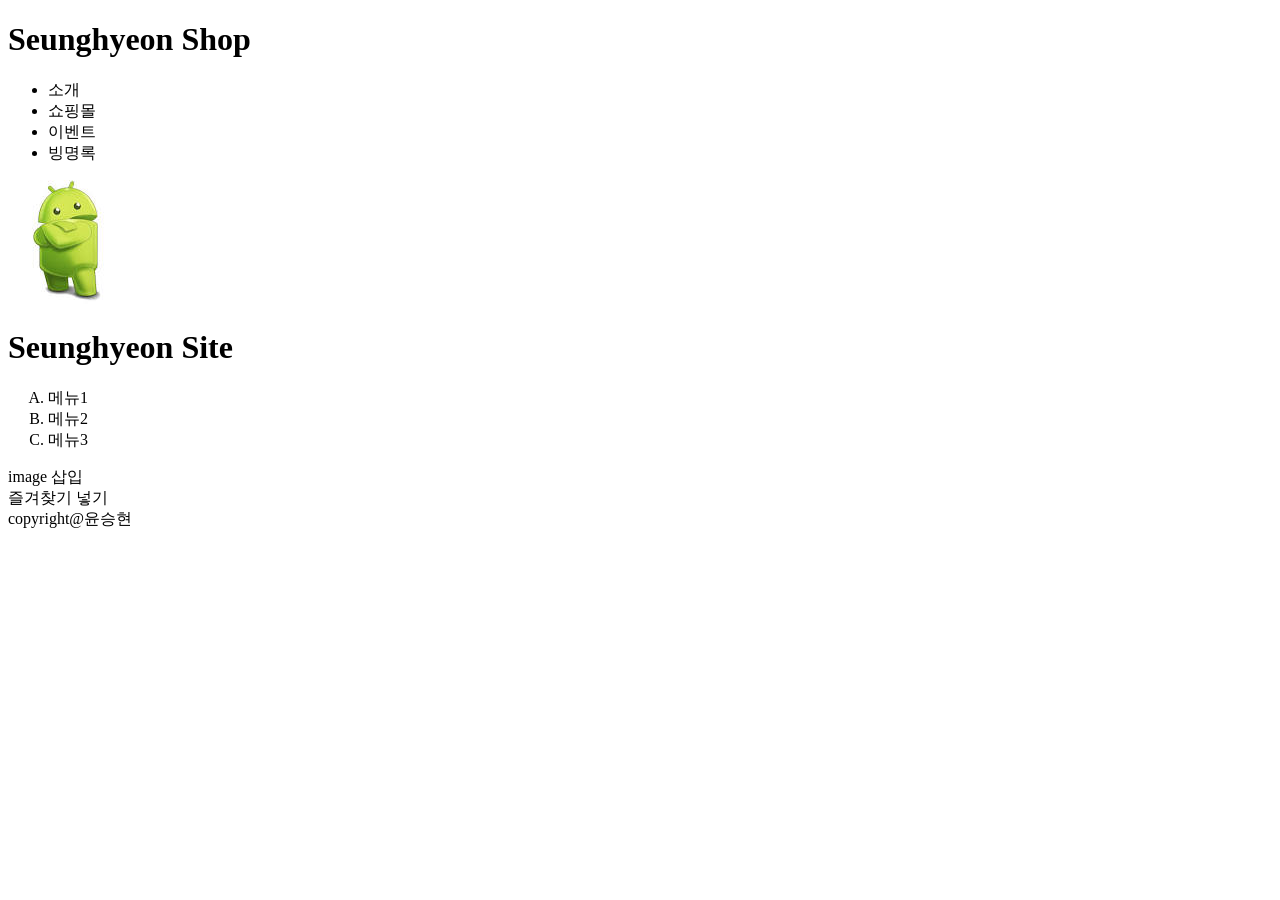
==== index1.html @ ccc153da "Add files via upload" ====
<!DOCTYPE html>
<html lang="ko">
<head>
    <meta charset="UTF-8">
    <meta http-equiv="X-UA-Compatible" content="IE=edge">
    <meta name="viewport" content="width=device-width, initial-scale=1.0">
    <meta name="author"   content="윤승현" />
    <meta name="keywords" content="빅데이터, django, python" />
    <title>Welcome to Seunghyeon Shopping Mall</title>
</head>
<body>
    <h1> Seunghyeon Shop</h1>
    <ul>
        <li> 소개</li>
        <li> 쇼핑몰</li>
        <li> 이벤트</li>
        <li> 빙명록</li>
    </ul>
    <header>
    <img src="./images/logo.jpg" />
    <h1> Seunghyeon Site</h1>
    </header>
    <nav>
        <ol type="A">
            <li> 메뉴1</li>
            <li> 메뉴2</li>
            <li> 메뉴3</li>
        </ol>
    </nav>
    <section>
        <article>
            image 삽입
        </article>
        <article></article>
        <article></article>
        <aside> 즐겨찾기 넣기

        </aside>
    </section>
    <footer>
        copyright@윤승현
    </footer>
</body>
</html>
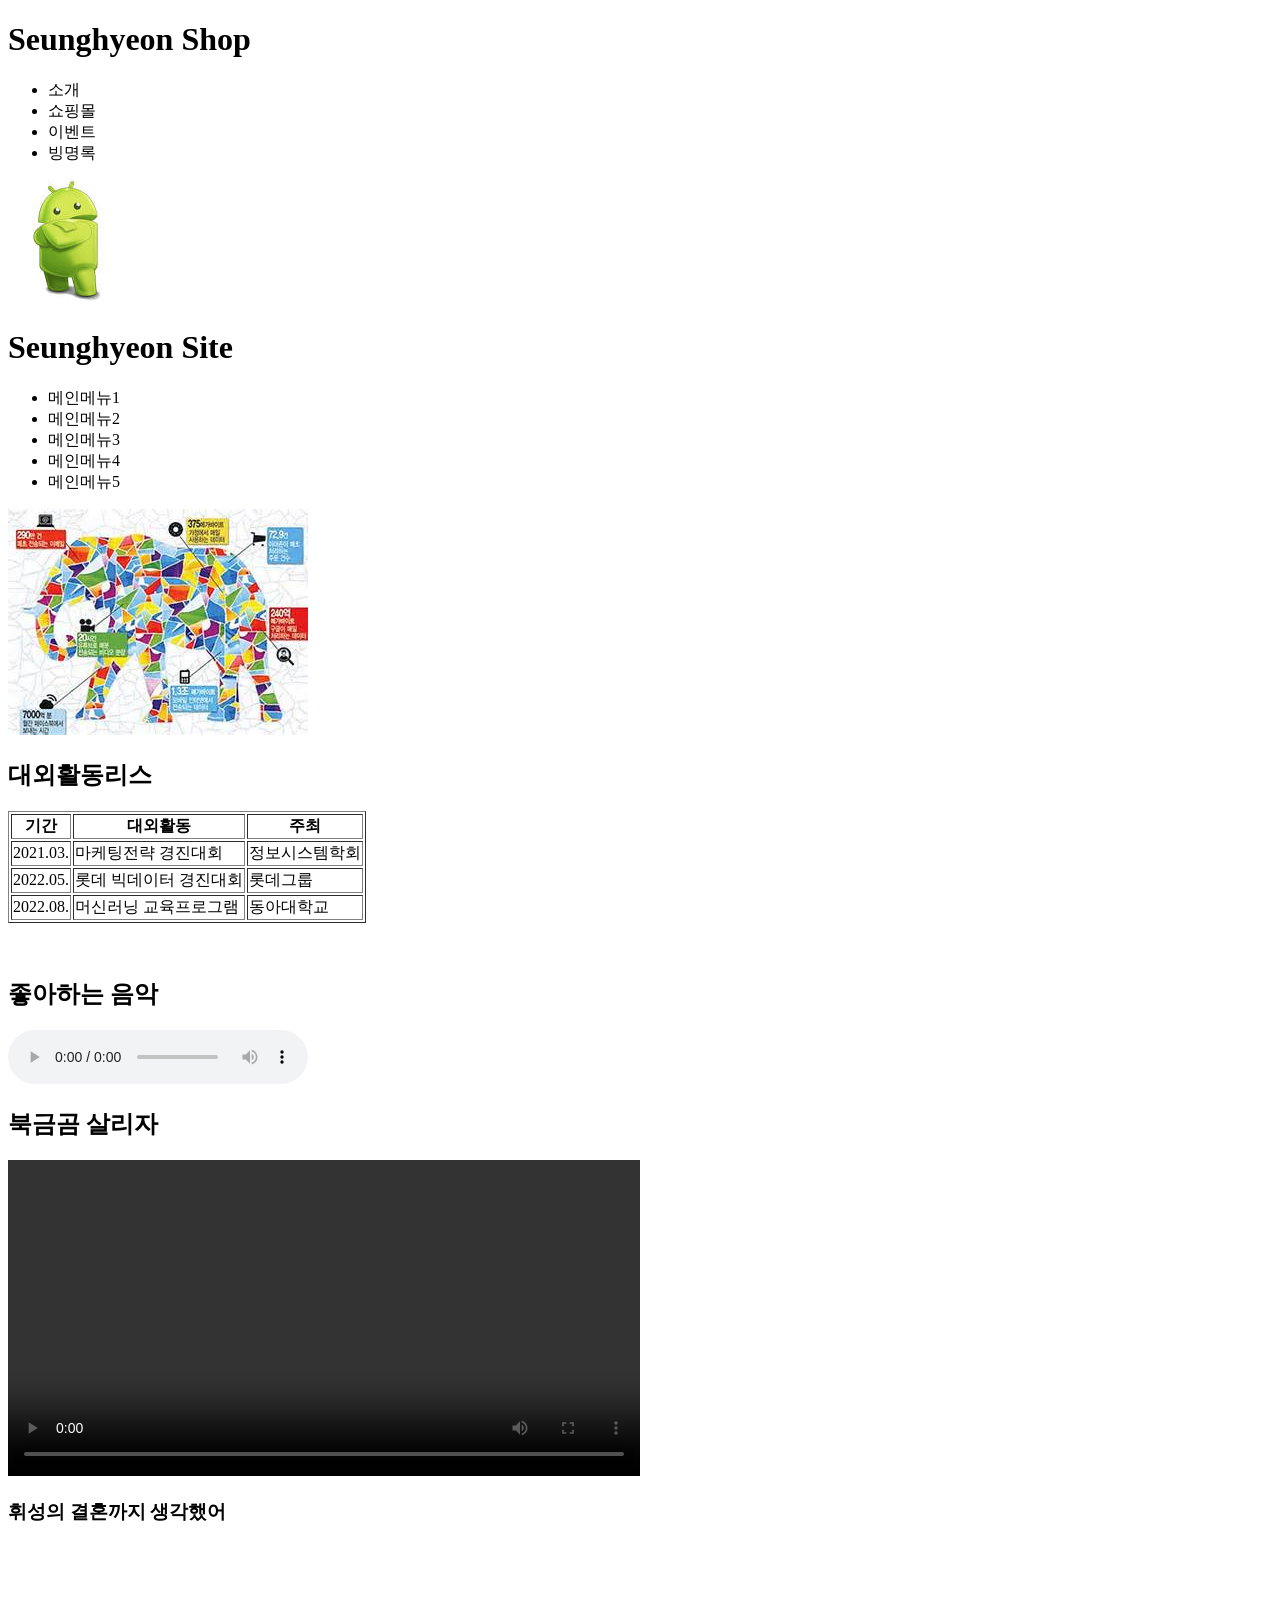
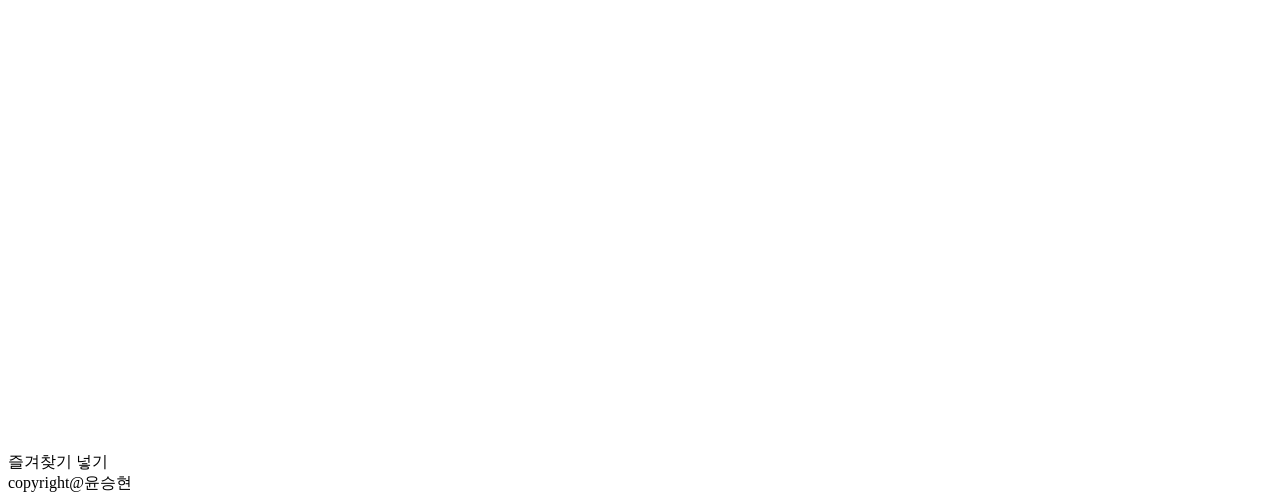
==== commit 527d5001: "2022/09/21 commit" ====
--- a/index1.html
+++ b/index1.html
@@ -4,7 +4,7 @@
     <meta charset="UTF-8">
     <meta http-equiv="X-UA-Compatible" content="IE=edge">
     <meta name="viewport" content="width=device-width, initial-scale=1.0">
-    <meta name="author"   content="윤승현" />
+    <meta name="author" content="윤승현" />
     <meta name="keywords" content="빅데이터, django, python" />
     <title>Welcome to Seunghyeon Shopping Mall</title>
 </head>
@@ -21,17 +21,59 @@
     <h1> Seunghyeon Site</h1>
     </header>
     <nav>
-        <ol type="A">
-            <li> 메뉴1</li>
-            <li> 메뉴2</li>
-            <li> 메뉴3</li>
-        </ol>
+        <!--ul>li*5{메인메뉴$}-->
+     <ul>
+        <li>메인메뉴1</li>
+        <li>메인메뉴2</li>
+        <li>메인메뉴3</li>
+        <li>메인메뉴4</li>
+        <li>메인메뉴5</li>
+     </ul>
     </nav>
     <section>
         <article>
-            image 삽입
+            <div class="photo"> <!--.:class, #: id-->
+                <img src="./images/bigdata.jpg" alt="bigdata 이미지">
+       </div>
+       <div class="action">
+            <h2>대외활동리스</h2>
+            <table border="1">
+                <tr>
+                    <th>기간</th>
+                    <th>대외활동</th>
+                    <th>주최</th>
+                </tr>
+                <tr>
+                    <td>2021.03.</td>
+                    <td>마케팅전략 경진대회</td>
+                    <td>정보시스템학회</td>
+                </tr>
+                <tr>
+                    <td>2022.05.</td>
+
+                    <td>롯데 빅데이터 경진대회</td>
+                    <td>롯데그룹</td>
+                </tr> 
+                <tr>
+                    <td>2022.08.</td>
+                    <td>머신러닝 교육프로그램</td>
+                    <td>동아대학교</td>
+                </tr>       
+            </table>
+        </div>
         </article>
-        <article></article>
+        <br><br>
+        <article>
+            <div class="media">
+                <h2>좋아하는 음악</h2>
+               <audio src="./media/music01.mp3" controls></audio>
+               <br>
+               <h2>북금곰 살리자</h2>
+                <video src="./media/movie.mp4" controls width="50%"></video>
+                <h3>휘성의 결혼까지 생각했어</h3>
+                <iframe width="896" height="504" src="https://www.youtube.com/embed/xVU-UUKHYeQ" title="휘성 파이널 라운드 미션곡, '결혼까지 생각했어'♬ - 히든싱어2 9회 [휘성 편]" frameborder="0" allow="accelerometer; autoplay; clipboard-write; encrypted-media; gyroscope; picture-in-picture" allowfullscreen></iframe>
+            </div>
+        </article>
         <article></article>
         <aside> 즐겨찾기 넣기
 
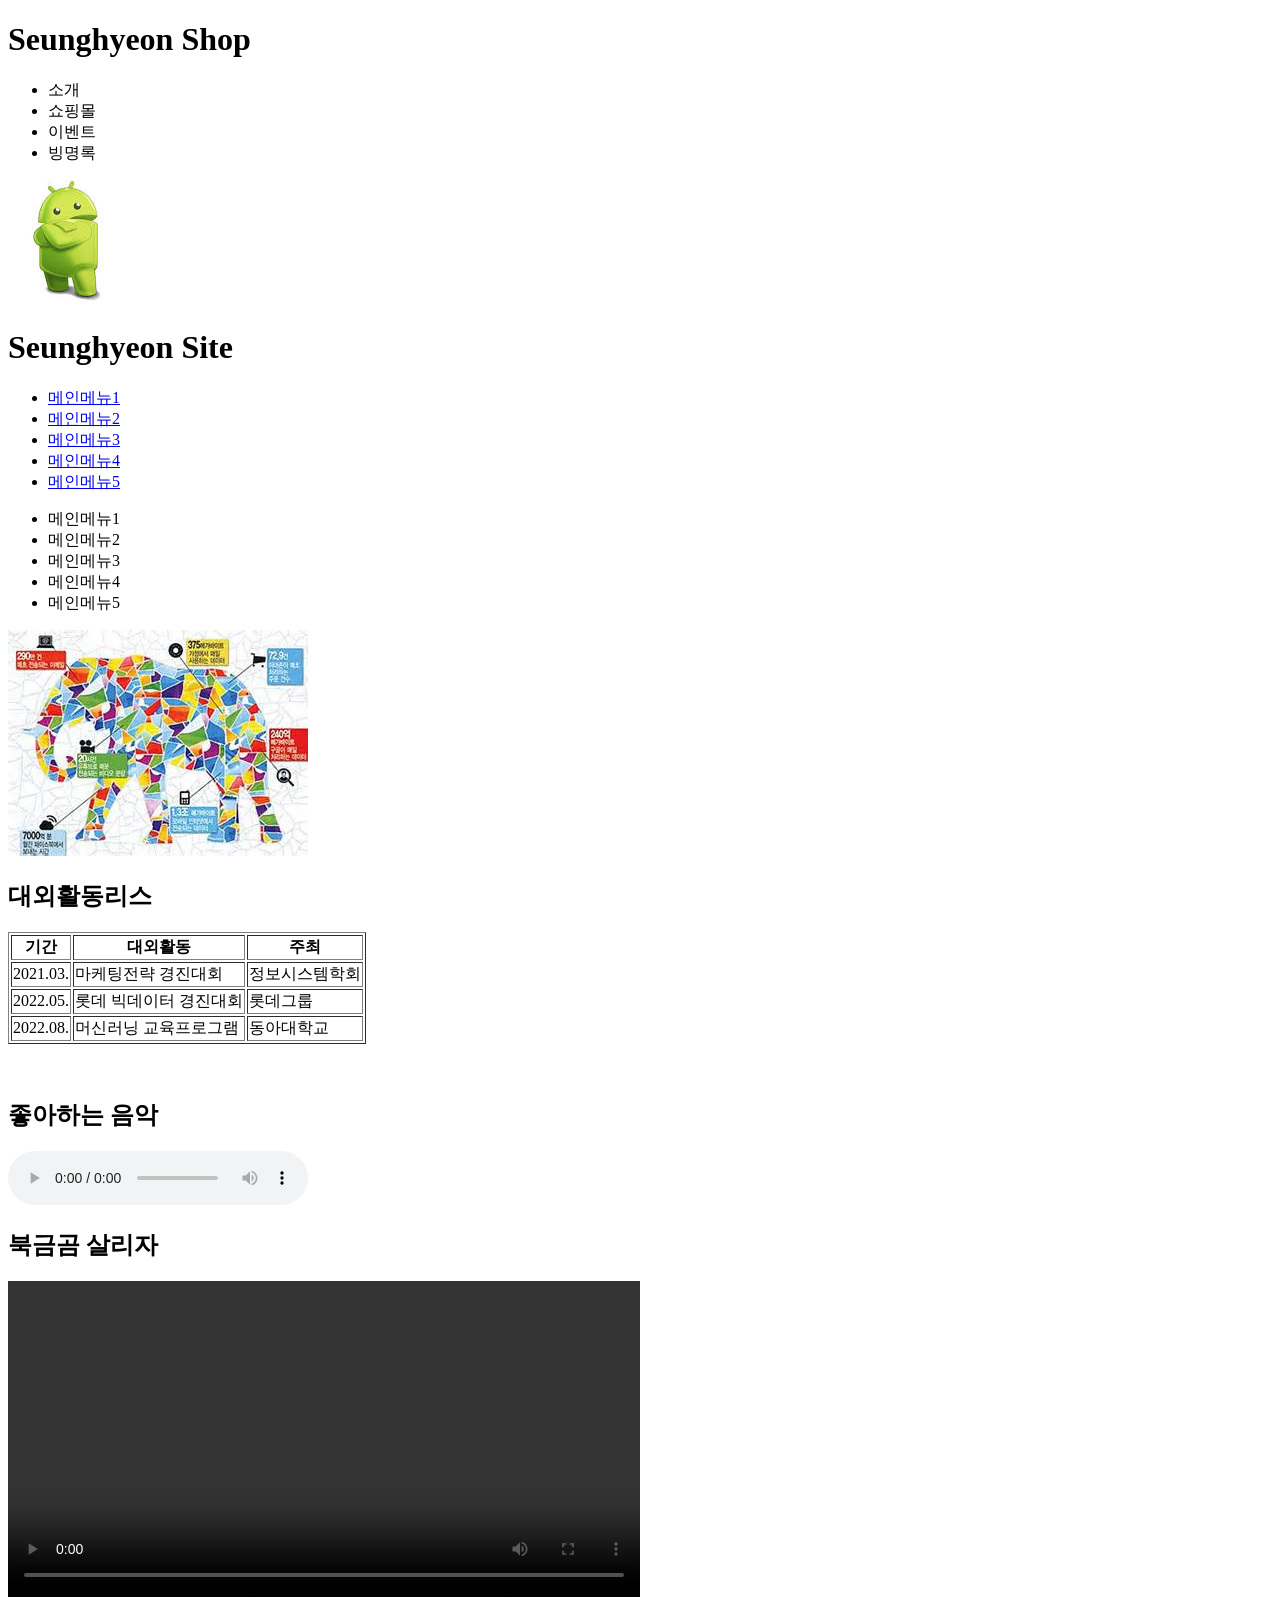
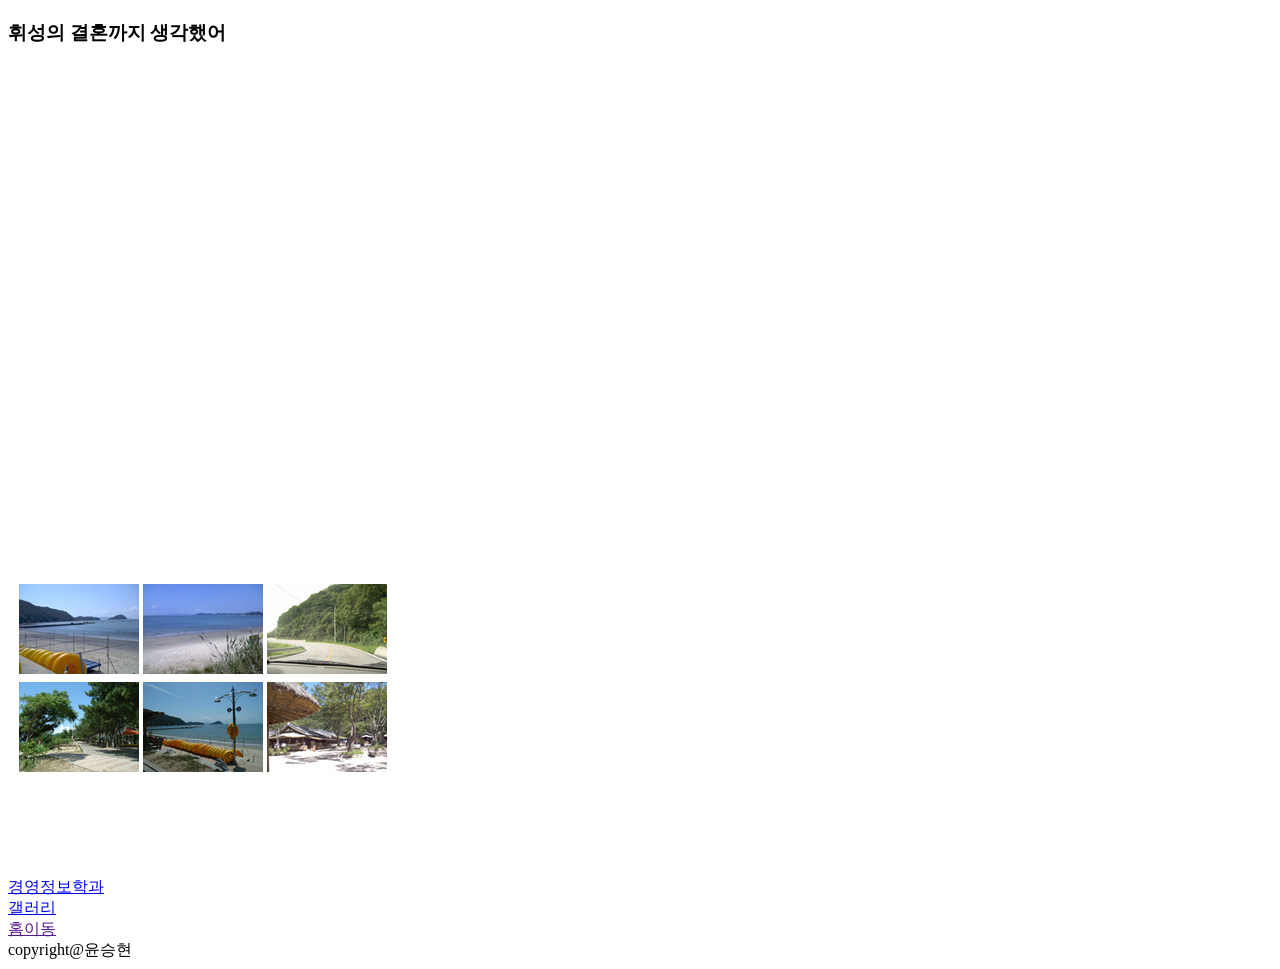
==== commit bf3cda07: "Add files via upload" ====
--- a/index1.html
+++ b/index1.html
@@ -16,12 +16,20 @@
         <li> 이벤트</li>
         <li> 빙명록</li>
     </ul>
-    <header>
+    <header id="home">
     <img src="./images/logo.jpg" />
     <h1> Seunghyeon Site</h1>
     </header>
     <nav>
         <!--ul>li*5{메인메뉴$}-->
+        <!--ul>li*5>a{메인메뉴$}-->
+        <ul>
+            <li><a href="#">메인메뉴1</a></li>
+            <li><a href="#">메인메뉴2</a></li>
+            <li><a href="#">메인메뉴3</a></li>
+            <li><a href="#">메인메뉴4</a></li>
+            <li><a href="#">메인메뉴5</a></li>
+        </ul>
      <ul>
         <li>메인메뉴1</li>
         <li>메인메뉴2</li>
@@ -74,9 +82,18 @@
                 <iframe width="896" height="504" src="https://www.youtube.com/embed/xVU-UUKHYeQ" title="휘성 파이널 라운드 미션곡, '결혼까지 생각했어'♬ - 히든싱어2 9회 [휘성 편]" frameborder="0" allow="accelerometer; autoplay; clipboard-write; encrypted-media; gyroscope; picture-in-picture" allowfullscreen></iframe>
             </div>
         </article>
-        <article></article>
-        <aside> 즐겨찾기 넣기
-
+        <article>
+            <div class="gallery">
+                <iframe src="./gallery.html" frameborder="0" width="60%" height="300"></iframe>
+            </div>
+        </article>
+        <aside>
+            <div class="bookmark">
+                <a href="https://mis.donga.ac.kr" target="_blank">경영정보학과</a><br>
+                <a href="./gallery.html">갤러리</a><br>
+                <a href="">홈이동</a><br>
+            </div>
+       
         </aside>
     </section>
     <footer>
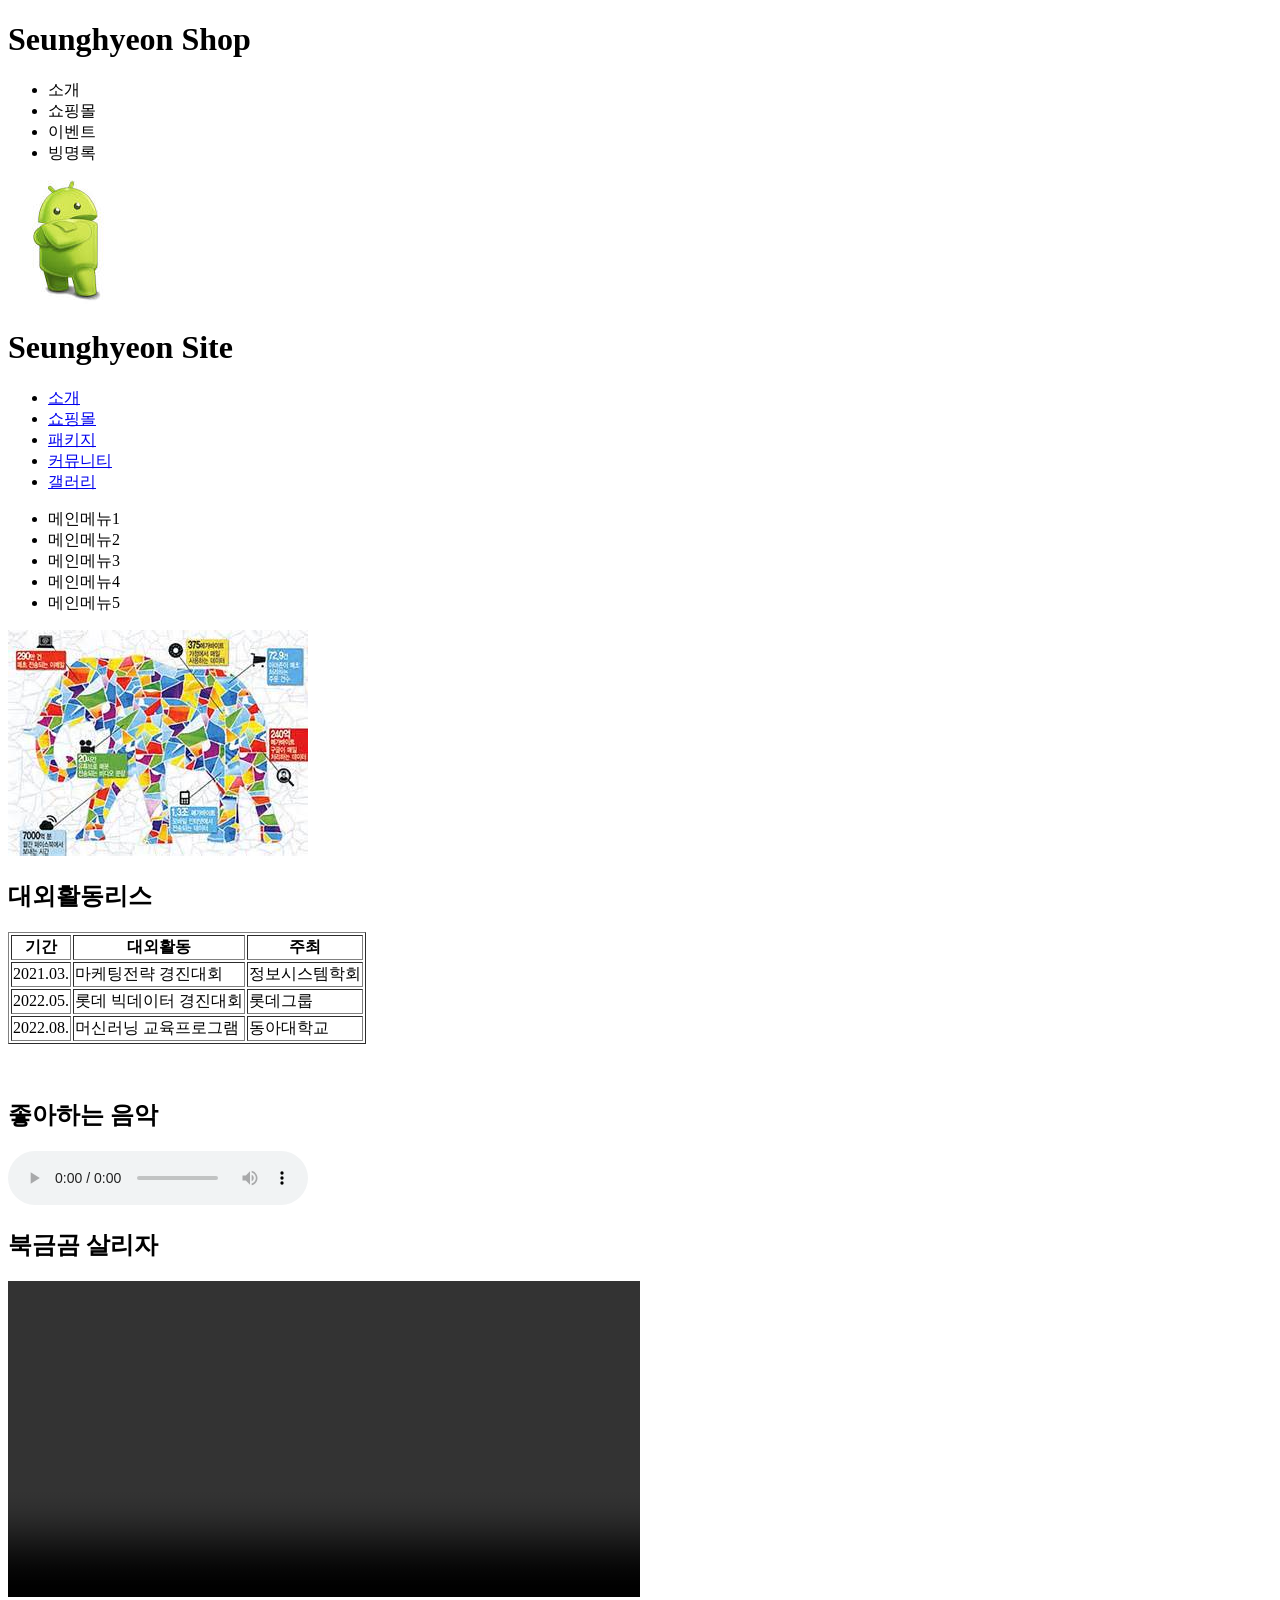
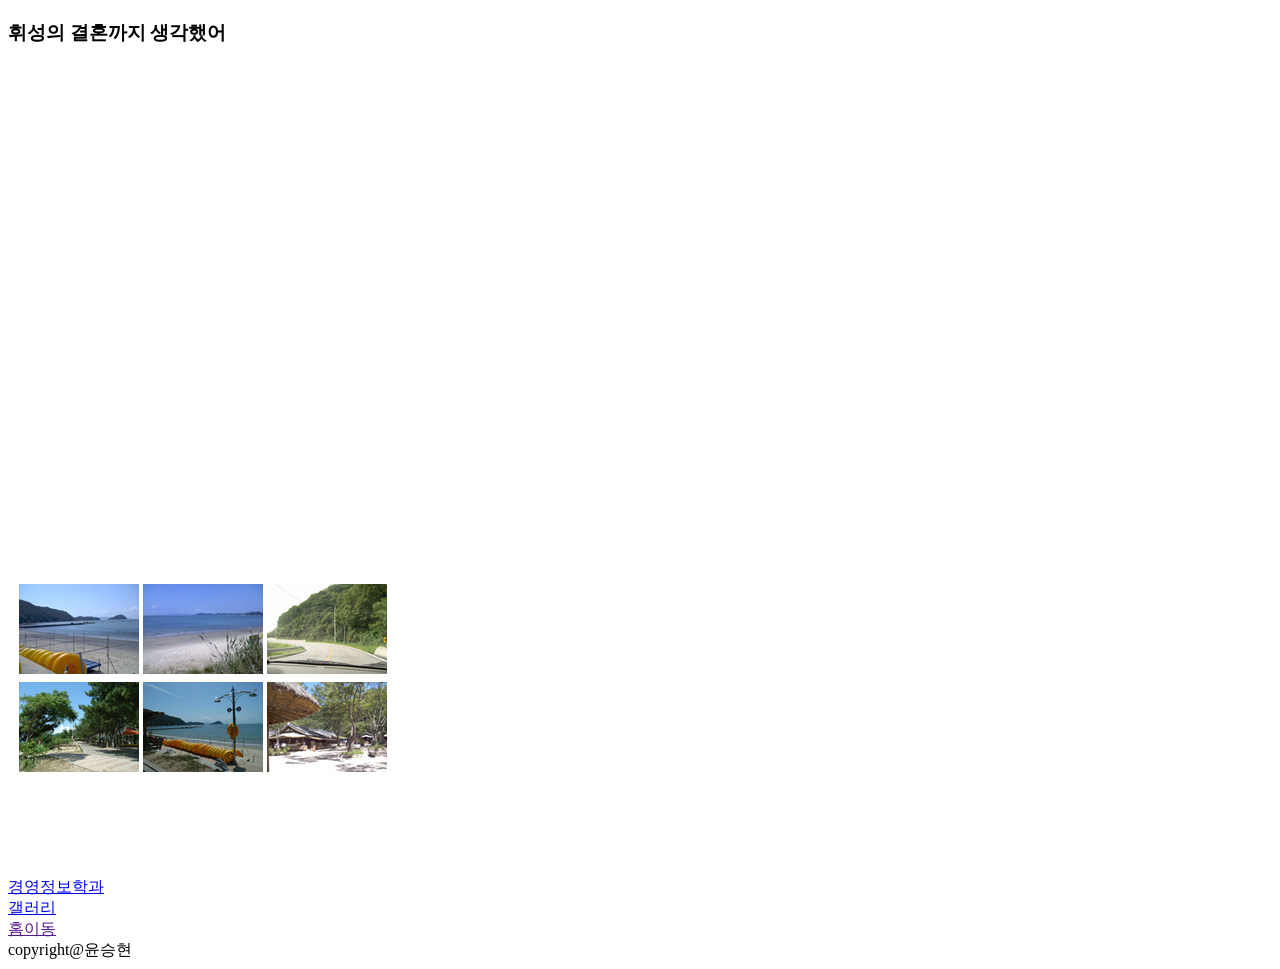
==== commit 68c0bcfe: "Add files via upload" ====
--- a/index1.html
+++ b/index1.html
@@ -24,11 +24,11 @@
         <!--ul>li*5{메인메뉴$}-->
         <!--ul>li*5>a{메인메뉴$}-->
         <ul>
-            <li><a href="#">메인메뉴1</a></li>
-            <li><a href="#">메인메뉴2</a></li>
-            <li><a href="#">메인메뉴3</a></li>
-            <li><a href="#">메인메뉴4</a></li>
-            <li><a href="#">메인메뉴5</a></li>
+            <li><a href="#">소개</a></li>
+            <li><a href="#">쇼핑몰</a></li>
+            <li><a href="#">패키지</a></li>
+            <li><a href="#">커뮤니티</a></li>
+            <li><a href="./gallery.html">갤러리</a></li>
         </ul>
      <ul>
         <li>메인메뉴1</li>
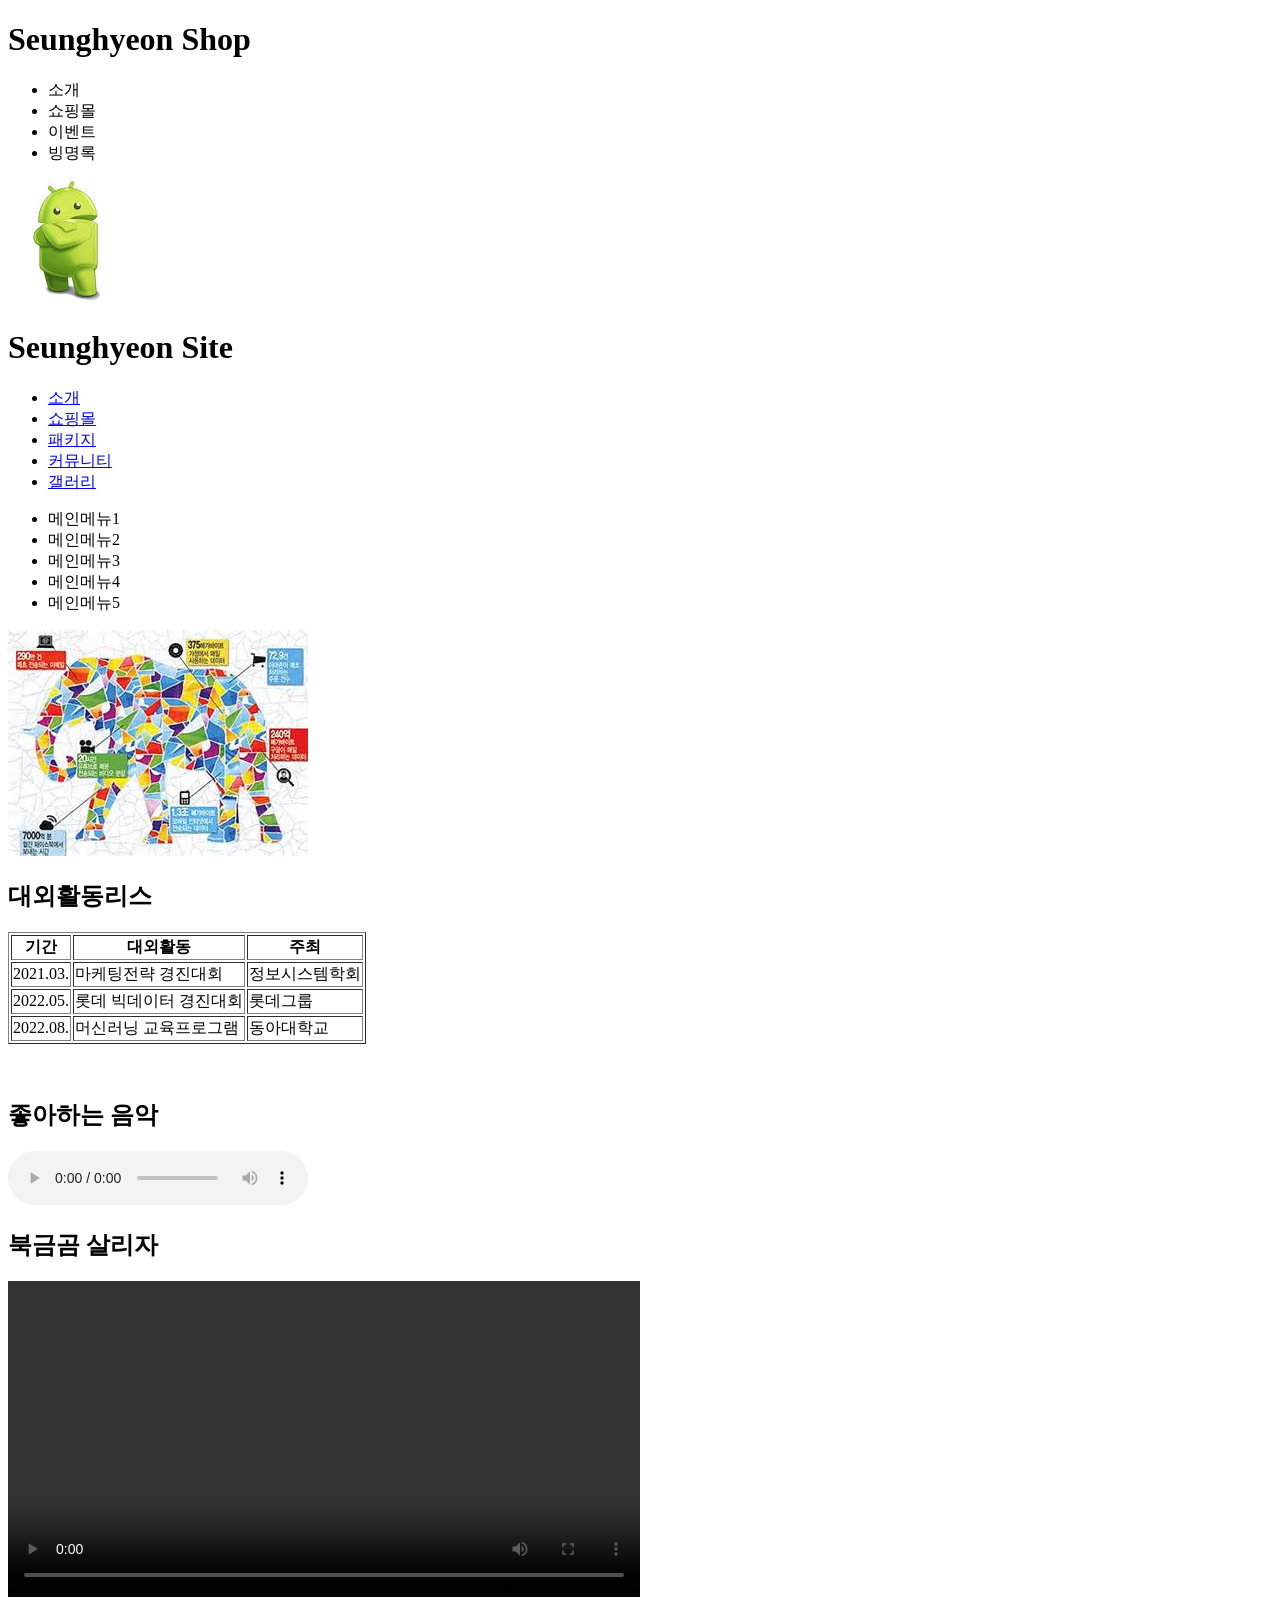
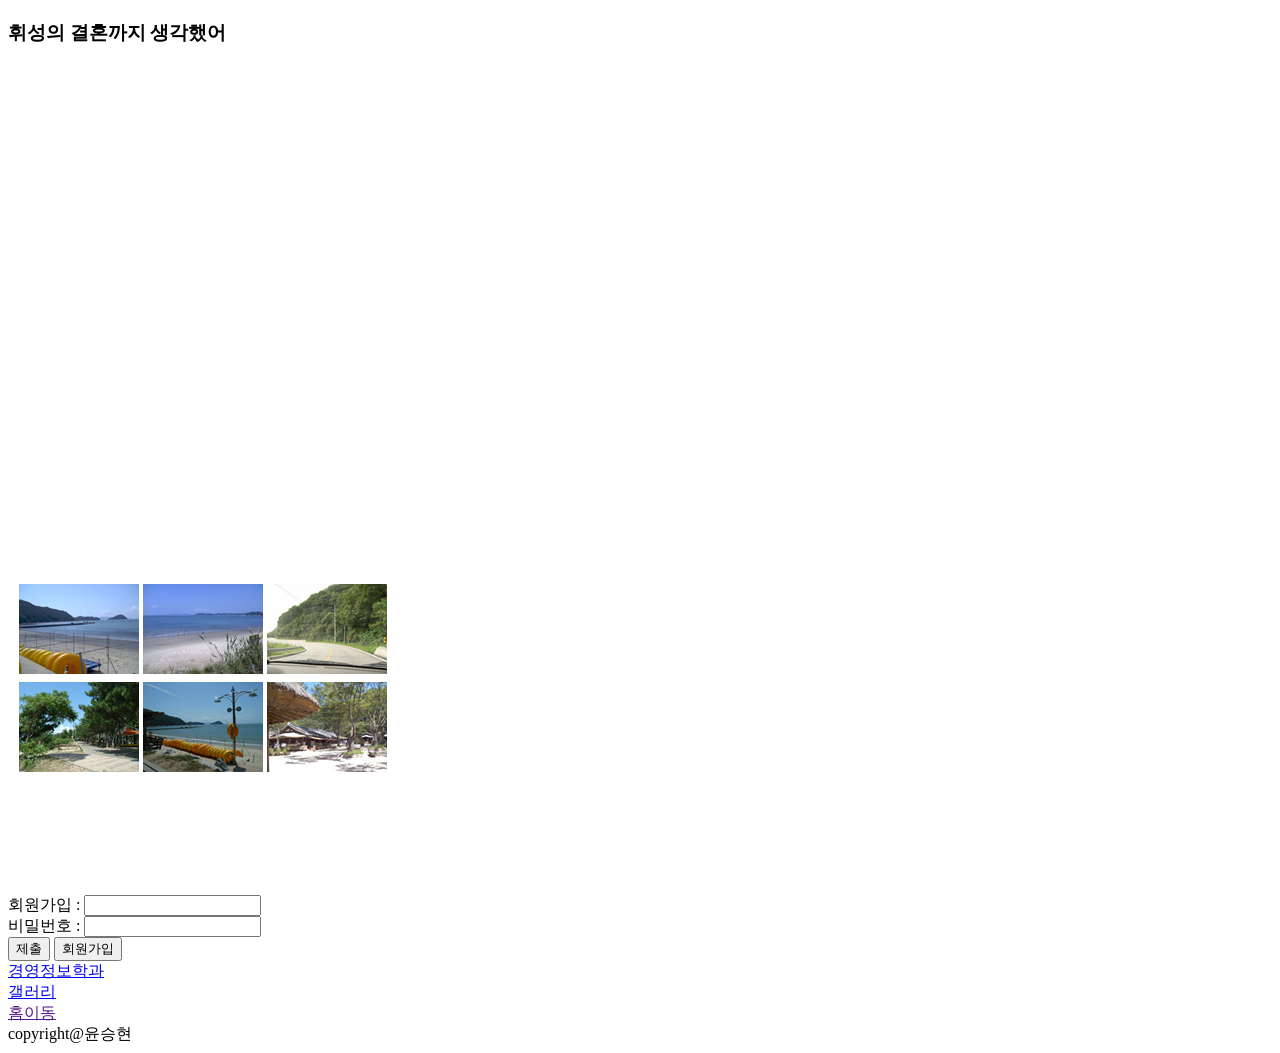
==== commit 1668f4f1: "Add files via upload" ====
--- a/index1.html
+++ b/index1.html
@@ -86,8 +86,17 @@
             <div class="gallery">
                 <iframe src="./gallery.html" frameborder="0" width="60%" height="300"></iframe>
             </div>
-        </article>
-        <aside>
+        </article> 
+        <!-- 외부문서로 이동 , 내부문서로 이동, 문서내이동  -->
+        <aside> 
+            <div class="login">
+                <form action="#" method="post"><br>
+                    회원가입 : <input type="text" name="id" id=""> <br>
+                    비밀번호 : <input type="password" name="pw" id=""> <br>
+                    <input type="submit" value="제출">
+                    <input type="button" value="회원가입">
+                </form>
+            </div>
             <div class="bookmark">
                 <a href="https://mis.donga.ac.kr" target="_blank">경영정보학과</a><br>
                 <a href="./gallery.html">갤러리</a><br>
